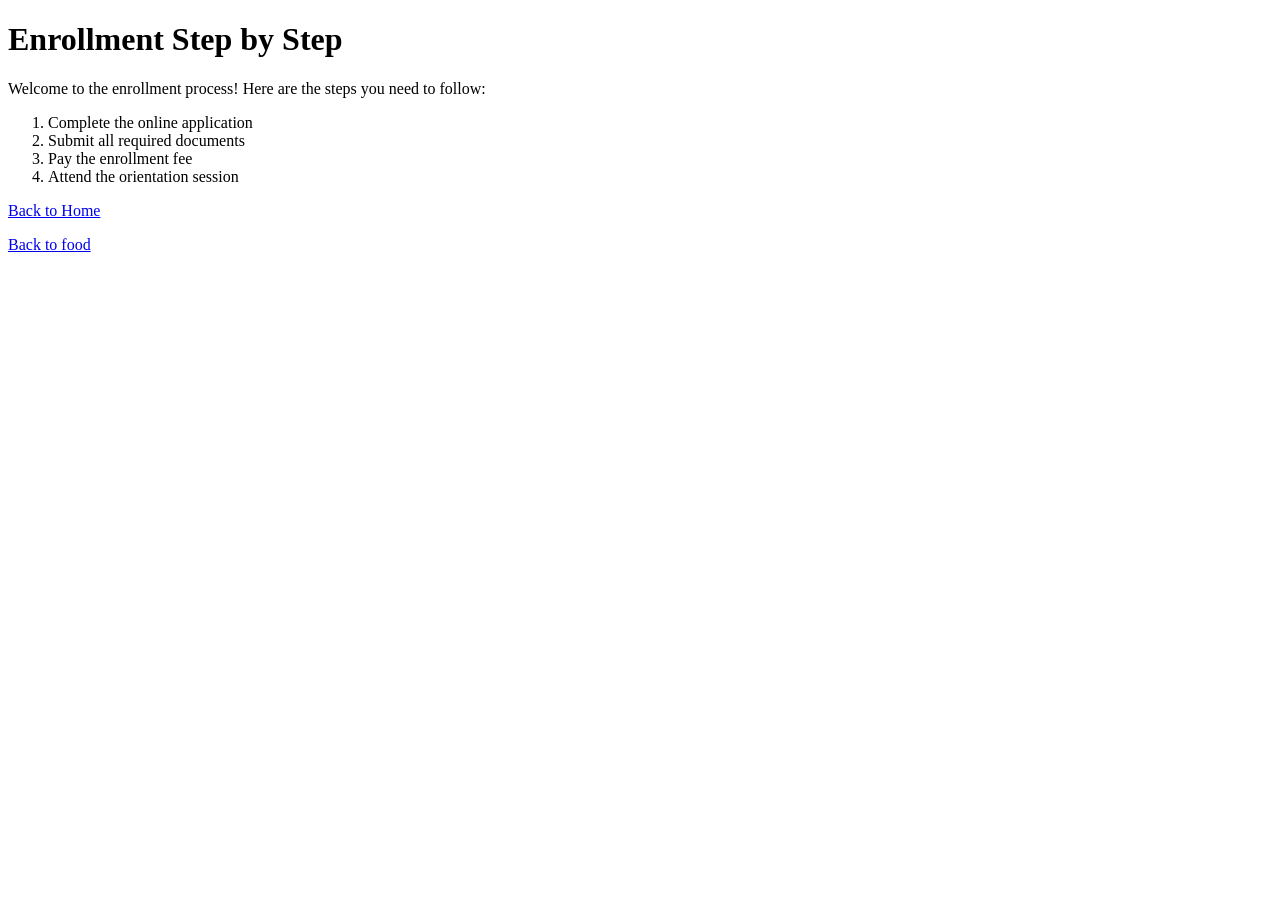
==== guides/enrollment.html @ 401f229f "Initial commit" ====
<!doctype html>
<html lang="en">
  <head>
    <meta charset="UTF-8" />
    <meta name="viewport" content="width=device-width, initial-scale=1.0" />
    <title>Enrollment Guide</title>
  </head>
  <body>
    <h1>Enrollment Step by Step</h1>
    <p>
      Welcome to the enrollment process! Here are the steps you need to follow:
    </p>
    <ol>
      <li>Complete the online application</li>
      <li>Submit all required documents</li>
      <li>Pay the enrollment fee</li>
      <li>Attend the orientation session</li>
    </ol>
    <p><a href="../index.html">Back to Home</a></p>
    <!-- back to enrollment  -->
    <p><a href="../guides/food.html">Back to food</a></p>
  </body>
</html>
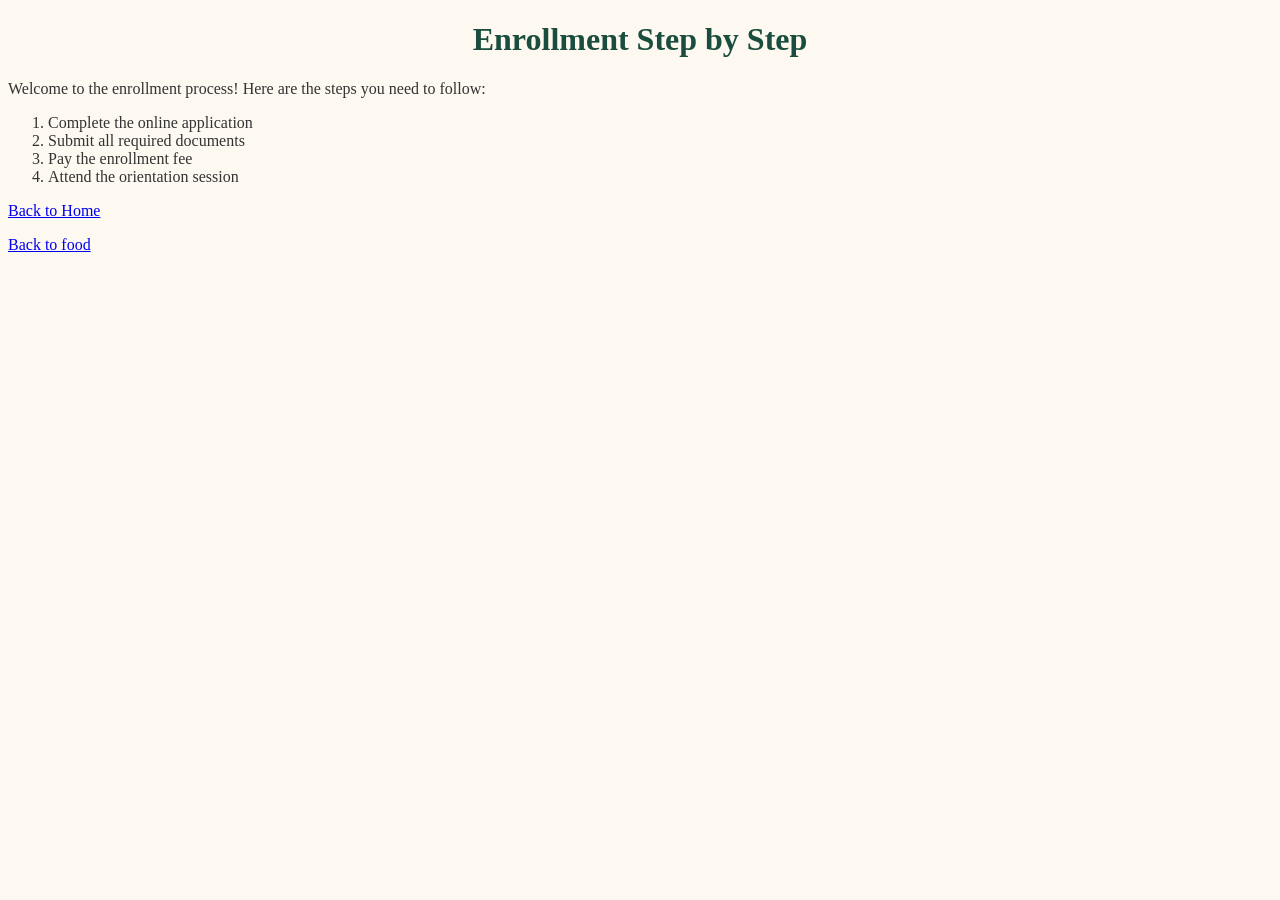
==== commit 648d7b0c: "Add styling" ====
--- a/guides/enrollment.html
+++ b/guides/enrollment.html
@@ -4,6 +4,7 @@
     <meta charset="UTF-8" />
     <meta name="viewport" content="width=device-width, initial-scale=1.0" />
     <title>Enrollment Guide</title>
+    <link rel="stylesheet" href="../styles.css" />
   </head>
   <body>
     <h1>Enrollment Step by Step</h1>
--- a/styles.css
+++ b/styles.css
@@ -0,0 +1,27 @@
+
+body {
+   font-family: "Times New Roman", serif;
+   color: #333333;
+   background-color: #FDF8F0;
+}
+h1, h2 {
+    color: #1B4D3E;
+}
+
+h1{
+    text-align:center;
+}
+.intro{
+    font-size: 1.2em;
+    text-align: center;
+    margin-bottom: 20px;
+
+}
+.tip{
+    font-style: italic;
+    color: #b75b05;
+
+}
+img{
+    border: 4px solid #1B4D3E;
+}
